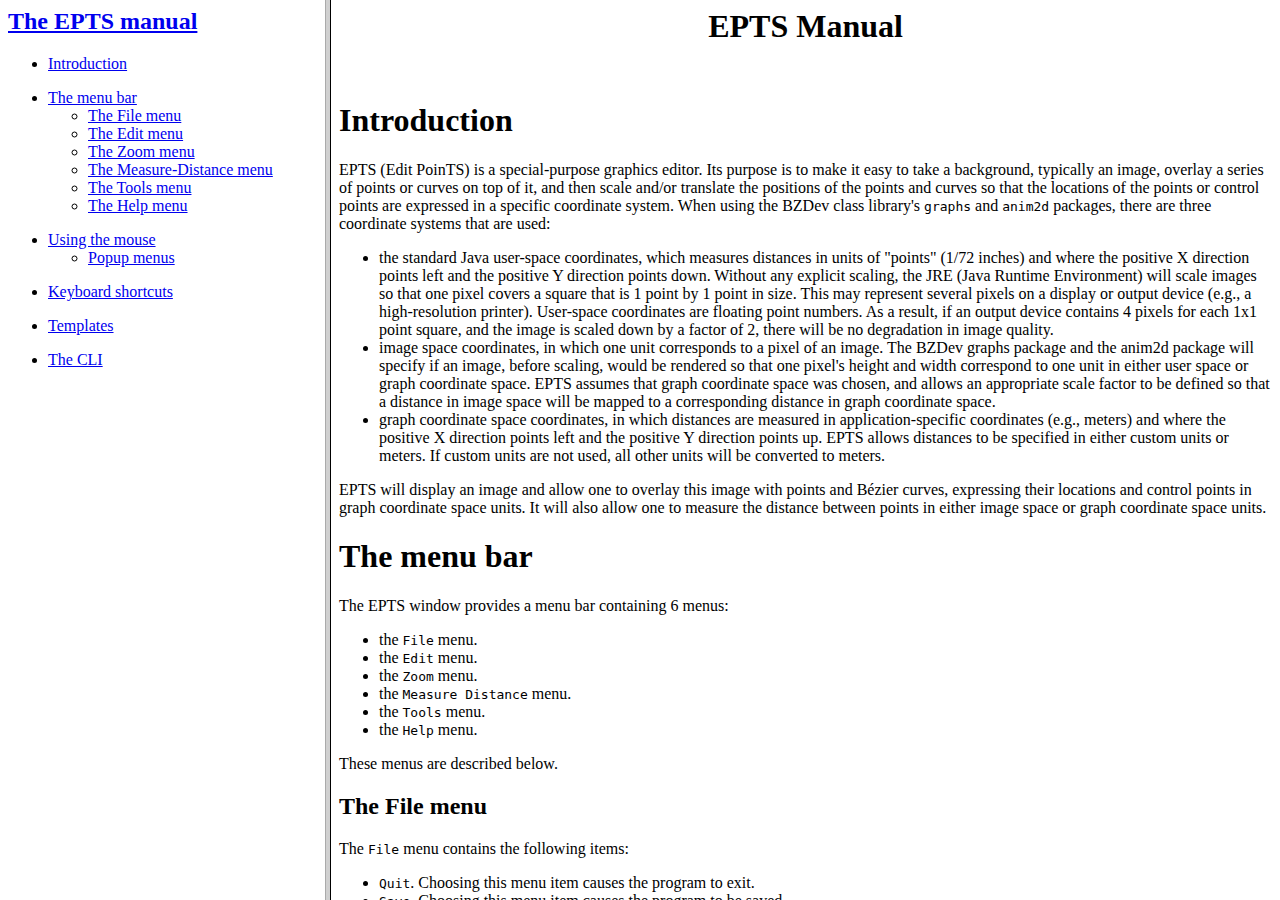
==== manual/index.html @ aee2f22c "Add support for frames when viewing the manual with a browser" ====
<!DOCTYPE HTML PUBLIC "-//W3C//DTD HTML 4.01 Frameset//EN"
   "http://www.w3.org/TR/html4/frameset.dtd">
<HTML>
<HEAD>
<TITLE>EPTS Manual</TITLE>
</HEAD>
<FRAMESET cols="325, *">
  <FRAME src="manual.xml">
  <FRAME name="manual" src="manual.html">
</FRAMESET>
</HTML>
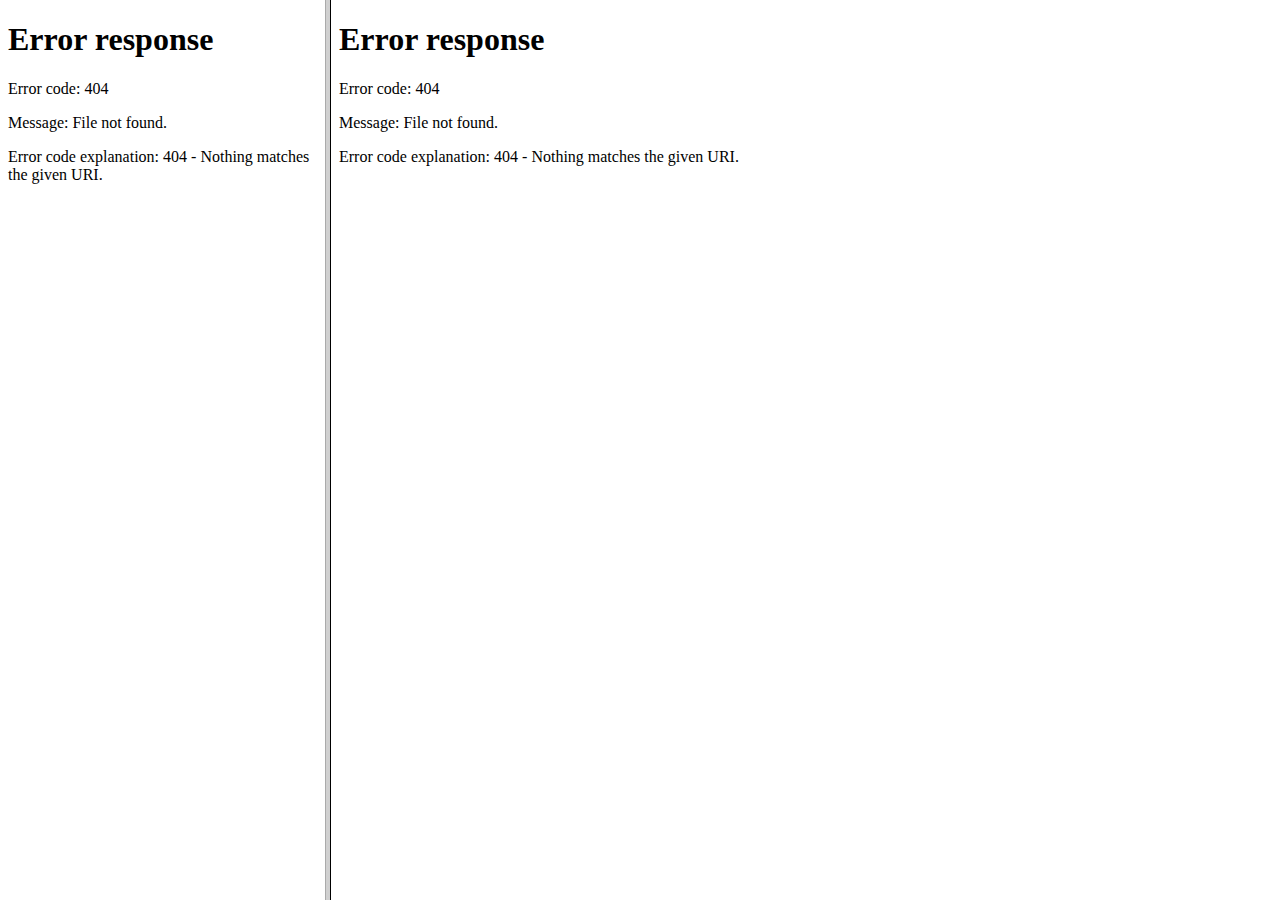
==== commit 2be6acb2: "Change to system look and feel and support darkmode   * The manual page will change its style depend" ====
--- a/manual/index.html
+++ b/manual/index.html
@@ -5,7 +5,7 @@
 <TITLE>EPTS Manual</TITLE>
 </HEAD>
 <FRAMESET cols="325, *">
-  <FRAME src="manual.xml">
-  <FRAME name="manual" src="manual.html">
+  <FRAME src="manual.dm.xml">
+  <FRAME name="manual" src="manual.dm.html">
 </FRAMESET>
 </HTML>
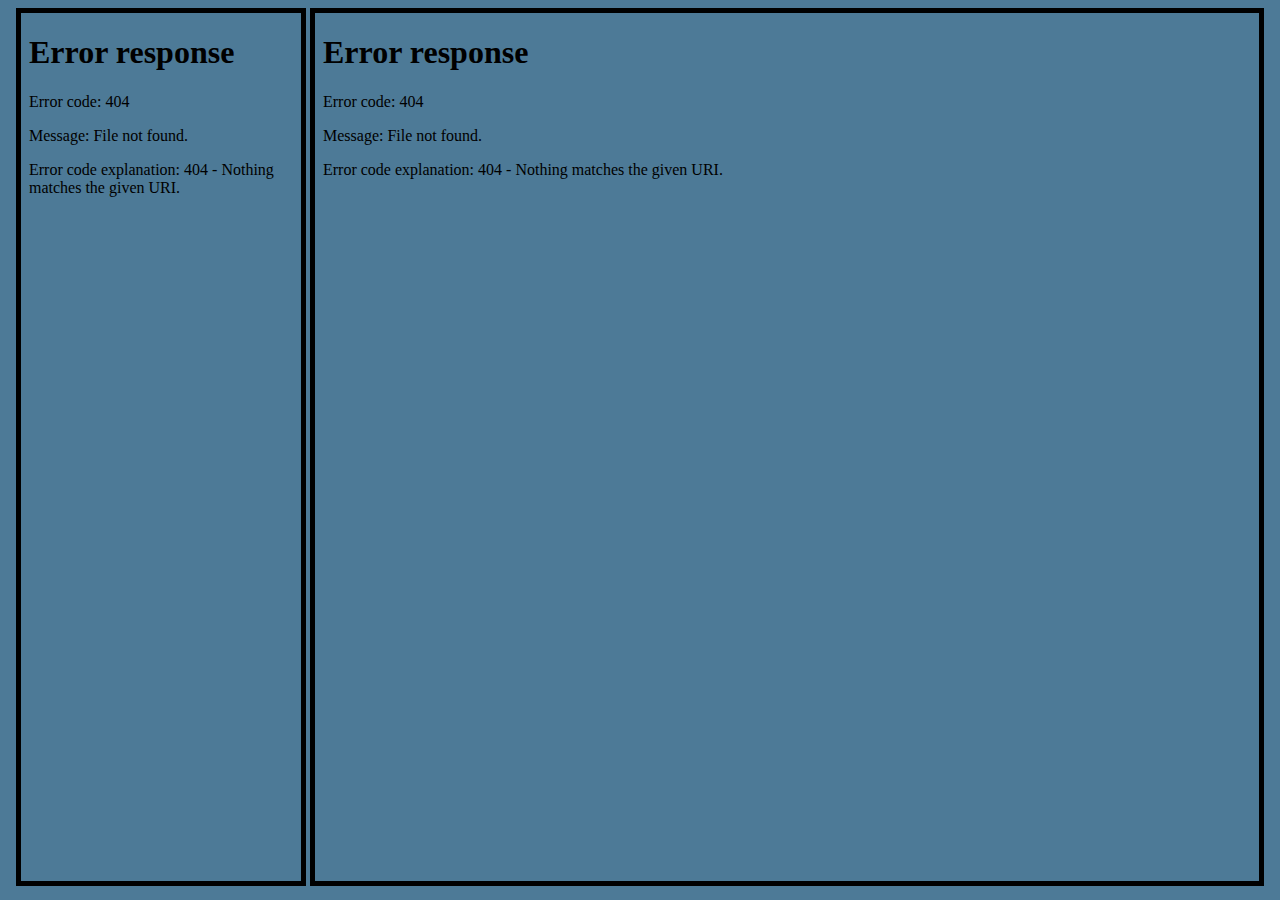
==== commit edfc4829: "Change index.html to use IFRAMEs instead of HTML frames   * HTML framesets were removed from HTML 5." ====
--- a/manual/index.html
+++ b/manual/index.html
@@ -1,11 +1,56 @@
-<!DOCTYPE HTML PUBLIC "-//W3C//DTD HTML 4.01 Frameset//EN"
-   "http://www.w3.org/TR/html4/frameset.dtd">
+<!DOCTYPE html>
 <HTML>
 <HEAD>
-<TITLE>EPTS Manual</TITLE>
+    <STYLE TYPE="text/css">
+      .frame {
+	  float:left; margin-right:8px; margin-left:8px;
+	  padding-top:0px; padding-bottom:0px;
+	  padding-left:0px; padding-right:0px;
+	  marging-top:8px;
+	  margin-bottom:8px;
+	  vertical-align:top;
+	  white-space:nowrap;
+      }
+      body {
+	  margin: 8px;
+	  padding: 0px;
+	  background-color:#4D7A97;
+	  color:#2E1319;
+      }
+      iframe {
+	  border: 4pt solid #000000;
+      }
+    </STYLE>
+    <SCRIPT>
+      function doResize() {
+	  var menuWidth = 26;
+	  var width = window.innerWidth - 32 ;
+	  var height = window.innerHeight - 32;
+	  if (width < 300) width = 300;
+	  if (height < 300) height = 300;
+	  // var tocWidth = Math.floor(width/5)-8;
+	  var tocWidth = menuWidth*10 + 20;
+	  // if (tocWidth < 256) tocWidth = 256;
+	  var contentWidth = width - tocWidth - 24;
+	  var toc = document.getElementById("tocID");
+	  var contents = document.getElementById("contentsID");
+	  toc.width = tocWidth;
+	  toc.height = height;
+	  contents.width = contentWidth;
+	  contents.height = height;
+      }
+      window.addEventListener("resize", doResize);
+    </SCRIPT>
+
 </HEAD>
-<FRAMESET cols="325, *">
-  <FRAME src="manual.dm.xml">
-  <FRAME name="manual" src="manual.dm.html">
-</FRAMESET>
+  <BODY onload="doResize()">
+    <div class="frame">
+      <IFRAME SRC="manual.dm.xml" NAME="toc" WIDTH="325"
+	      ID="tocID" HEIGHT="600" SCROLLING="auto">
+      </IFRAME>
+      <IFRAME SRC="manual.dm.html" NAME="manual" width="700"
+	      ID="contentsID" HEIGHT="600" SCROLLING="auto">
+      </IFRAME>
+      </div>
+  </BODY>
 </HTML>
